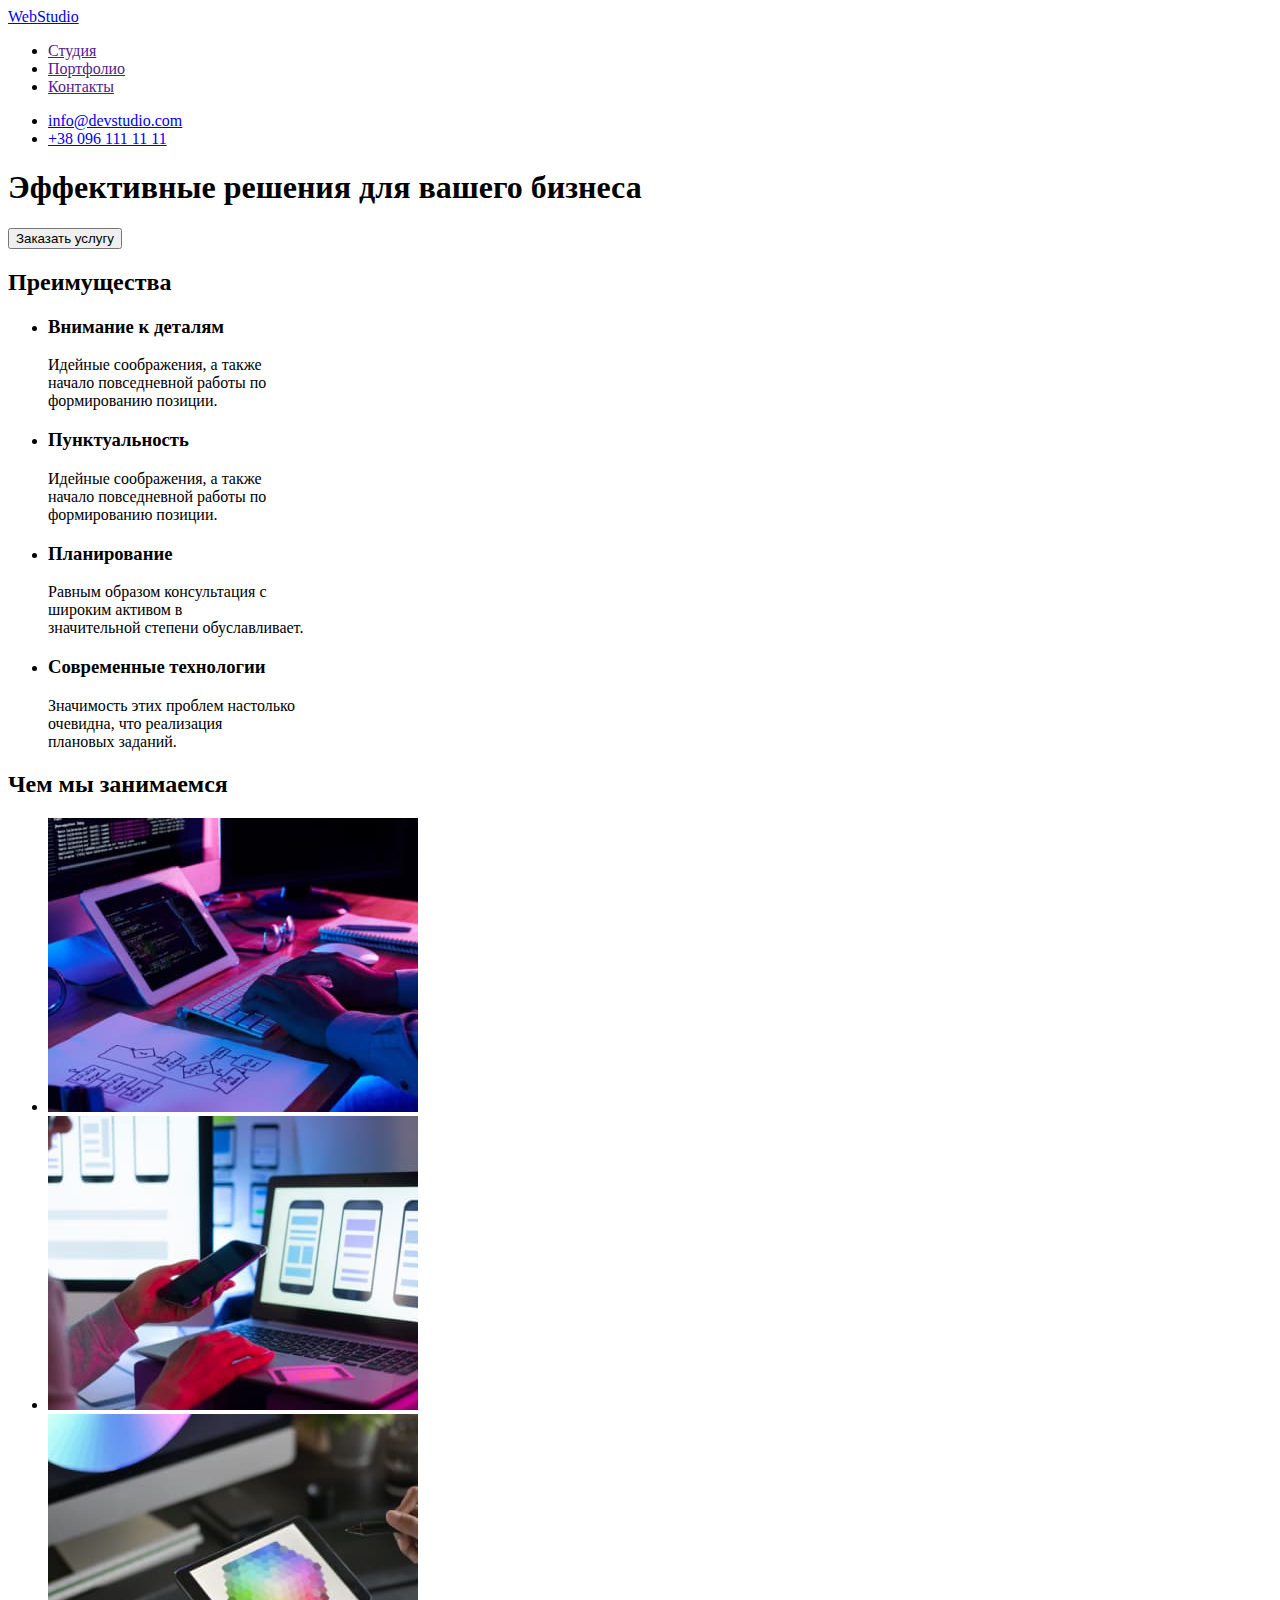
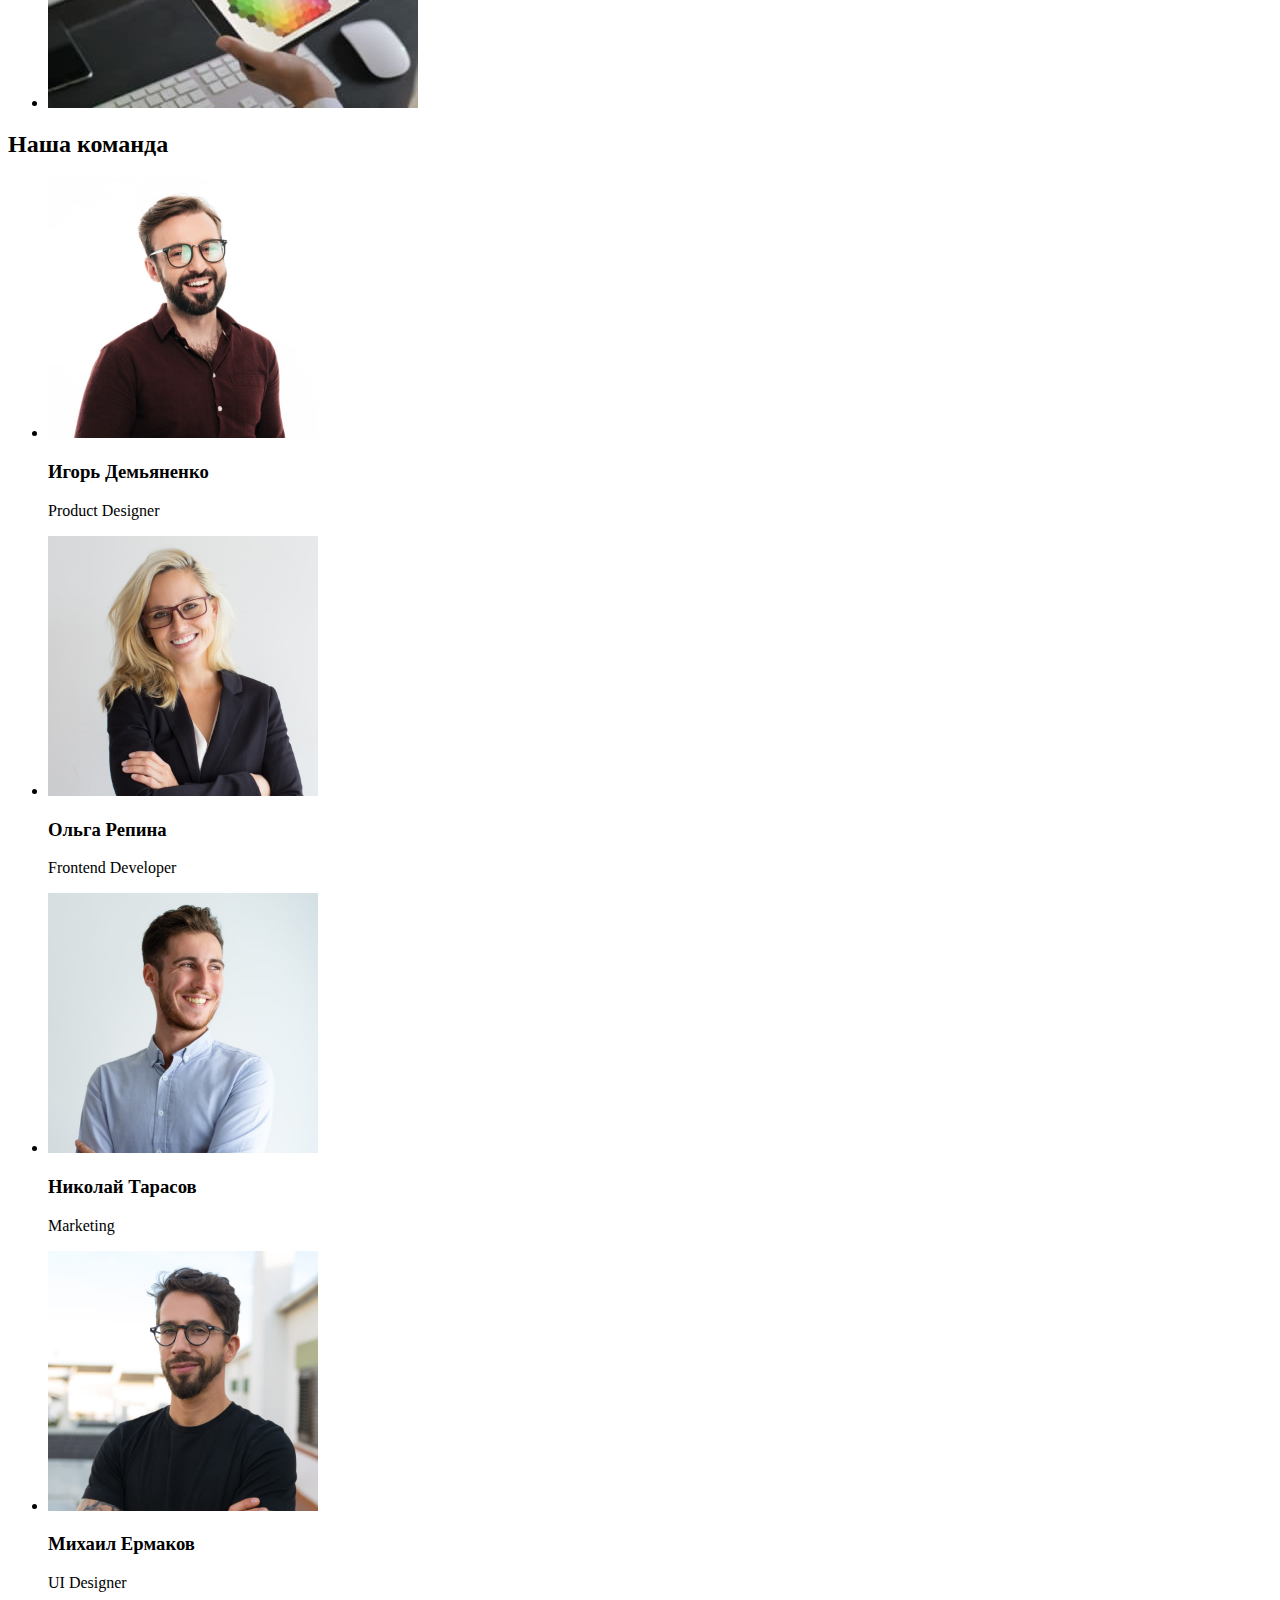
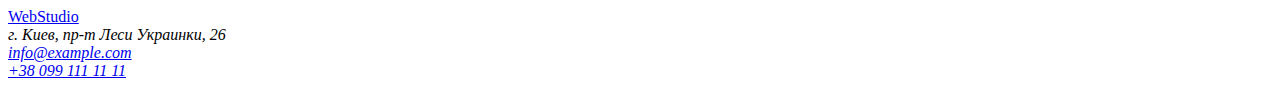
==== index.html @ 2771d6fa "Скопированы файлы предыдущего задания" ====
<!DOCTYPE html>
<html lang="ru">
  <head>
    <meta charset="UTF-8" />
    <meta http-equiv="X-UA-Compatible" content="IE=edge" />
    <meta name="viewport" content="width=device-width, initial-scale=1.0" />
    <title>Студия</title>
  </head>
  <body>
    <!-- Шапка сайта -->
    <header>
      <nav>
        <a href="./index.html">
          <span lang="en">WebStudio</span>
        </a>

        <ul>
          <li><a href="">Студия</a></li>
          <li><a href="">Портфолио</a></li>
          <li><a href="">Контакты</a></li>
        </ul>
      </nav>

      <ul>
        <li><a href="mailto:info@devstudio.com">info@devstudio.com</a></li>
        <li><a href="tel:+380961111111">+38 096 111 11 11</a></li>
      </ul>
    </header>

    <main>

      <!-- Герой -->
      <section>
        <h1>Эффективные решения для вашего бизнеса</h1>
        <button type="button">Заказать услугу</button>
      </section>

      <!-- Преимущества -->
      <section>
        <h2>Преимущества</h2>

        <ul>
          <li>
            <h3>Внимание к деталям</h3>
            <p>Идейные соображения, а также <br> начало повседневной работы по <br> формированию позиции.</p>
          </li>
          <li>
            <h3>Пунктуальность</h3>
            <p>Идейные соображения, а также <br> начало повседневной работы по <br> формированию позиции.</p>
          </li>
          <li>
            <h3>Планирование</h3>
            <p>Равным образом консультация с <br> широким активом в <br> значительной степени обуславливает.</p>
          </li>
          <li>
            <h3>Современные технологии</h3>
            <p>Значимость этих проблем настолько <br> очевидна, что реализация <br> плановых заданий.</p>
          </li>
        </ul>

      </section>

      <!-- Чем мы занимаемся -->
      <section>
        <h2>Чем мы занимаемся</h2>

        <ul>
          <li><img src="./images/box1.jpg" alt="Десктопные приложения" width="370"></li>
          <li><img src="./images/box2.jpg" alt="Мобильные приложения" width="370">  </li>
          <li><img src="./images/box3.jpg" alt="Дизайнерские решения" width="370"></li>
        </ul>

      </section>

      <!-- Наша команда -->
      <section>
        <h2>Наша команда</h2>

        <ul>
          <li>
            <img src="./images/img.jpg" alt="Игорь Демьяненко" width="270">
            <h3>Игорь Демьяненко</h3>
            <p lang="en">Product Designer</p>
          </li>
          <li>
            <img src="./images/img2.jpg" alt="Ольга Репина" width="270">
            <h3>Ольга Репина</h3>
            <p lang="en">Frontend Developer</p>
          </li>
          <li>
            <img src="./images/img3.jpg" alt="Николай Тарасов" width="270">
            <h3>Николай Тарасов</h3>
            <p lang="en">Marketing</p>
          </li>
          <li>
            <img src="./images/img4.jpg" alt="Михаил Ермаков" width="270">
            <h3>Михаил Ермаков</h3>
            <p lang="en">UI Designer</p>           
          </li>
        </ul>

      </section>

    </main>

    <!-- Футер -->
    <footer>
      <a href="./index.html">
      <span lang="en">WebStudio</span>
      </a>

      <address>
        г. Киев, пр-т Леси Украинки, 26 <br>
        <a href="mailto:info@example.com">info@example.com</a> <br>
        <a href="tel:+380991111111">+38 099 111 11 11</a>
      </address>
    </footer>

  </body>
</html>
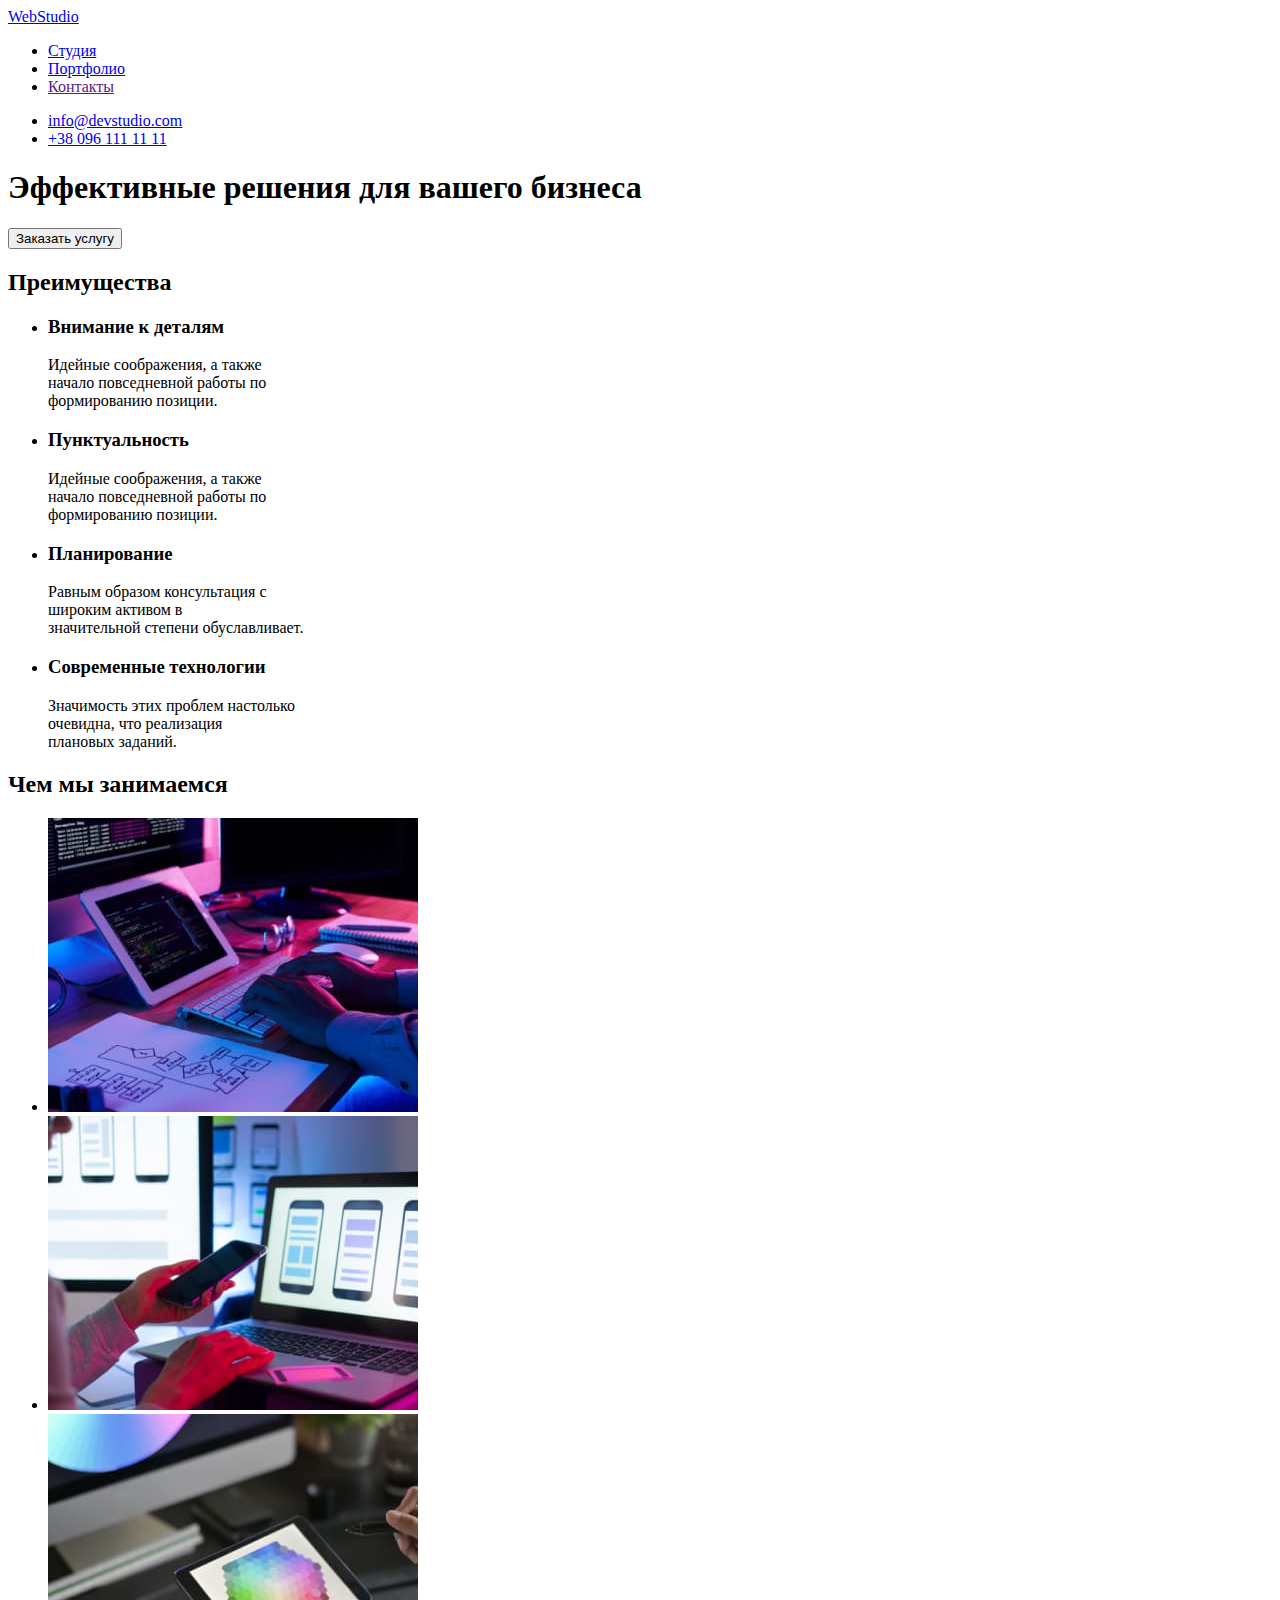
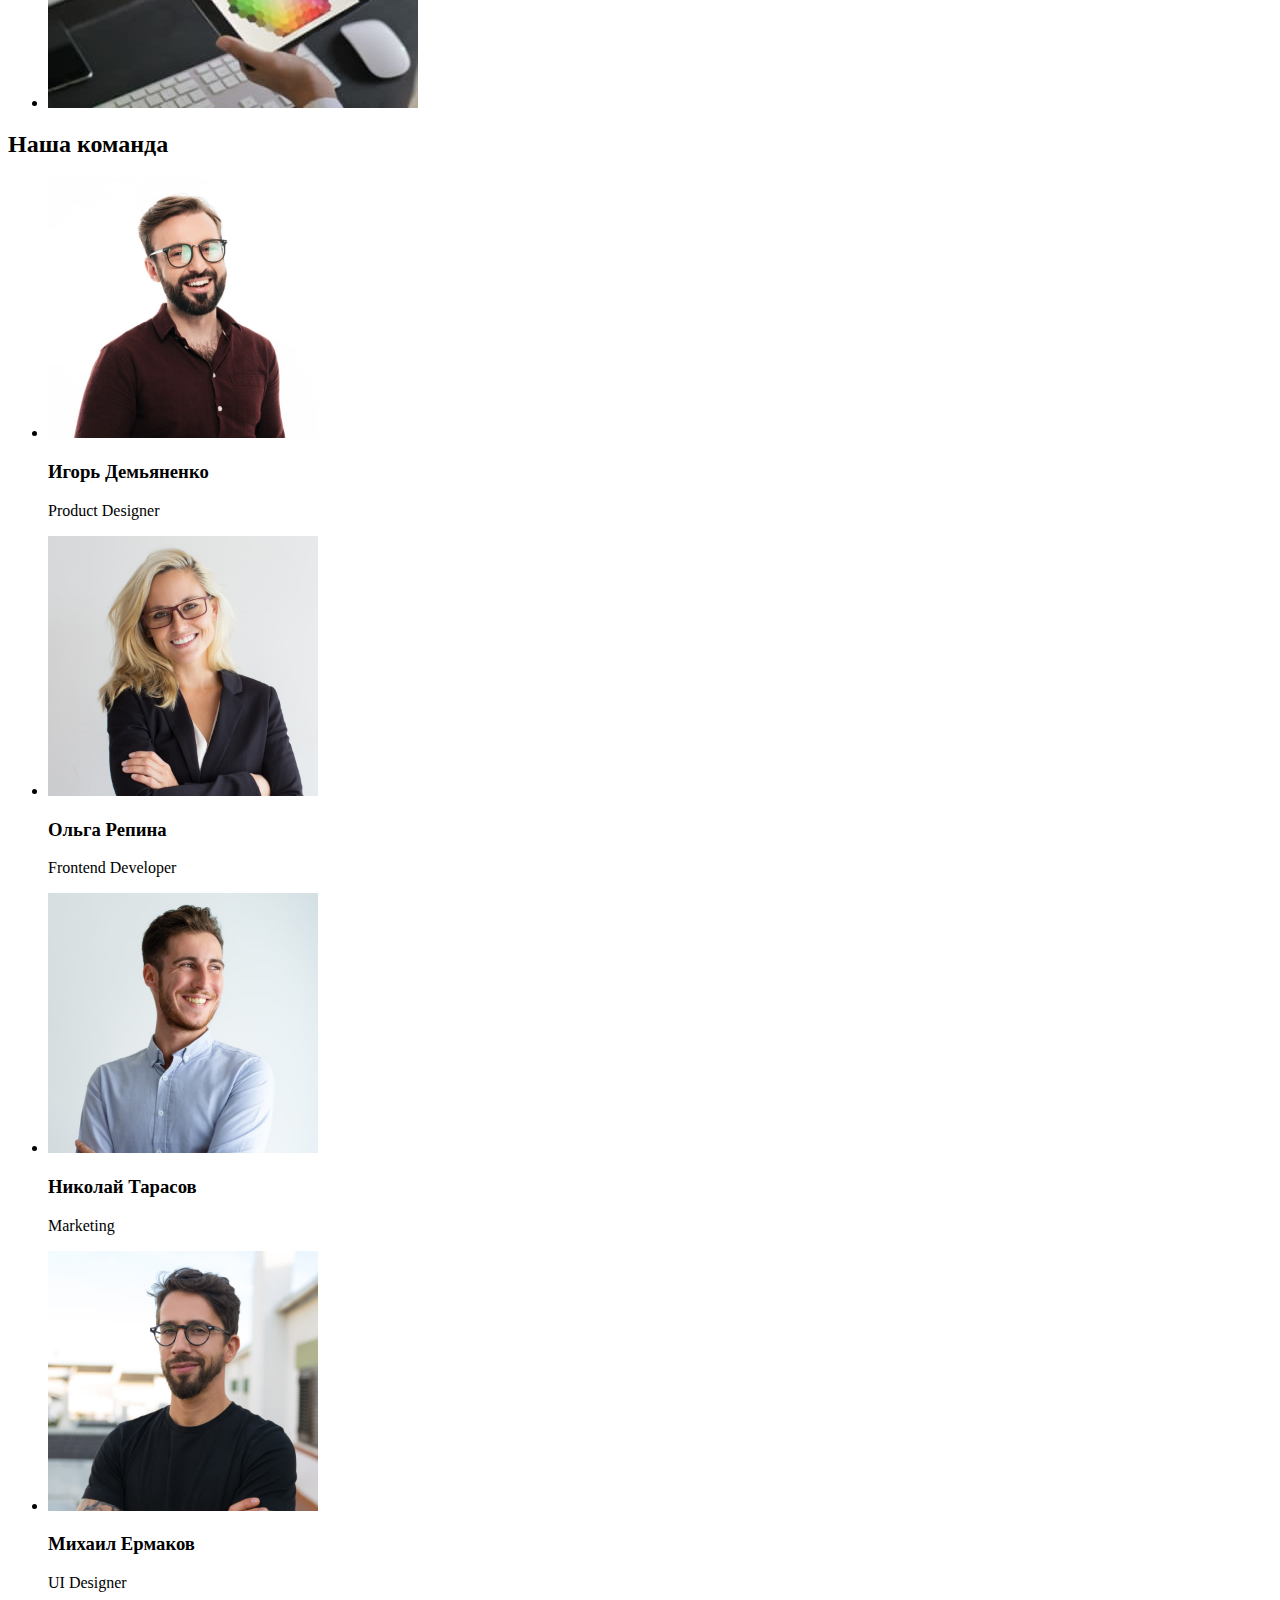
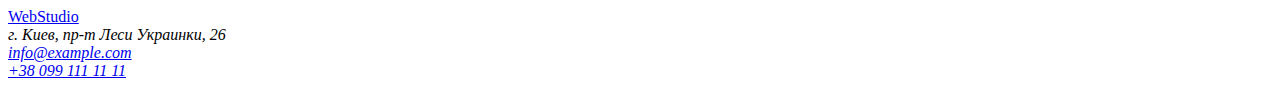
==== commit 6b9d5d0a: "Создана страница Портфолио" ====
--- a/index.html
+++ b/index.html
@@ -15,8 +15,8 @@
         </a>
 
         <ul>
-          <li><a href="">Студия</a></li>
-          <li><a href="">Портфолио</a></li>
+          <li><a href="./index.html">Студия</a></li>
+          <li><a href="./portfolio.html">Портфолио</a></li>
           <li><a href="">Контакты</a></li>
         </ul>
       </nav>
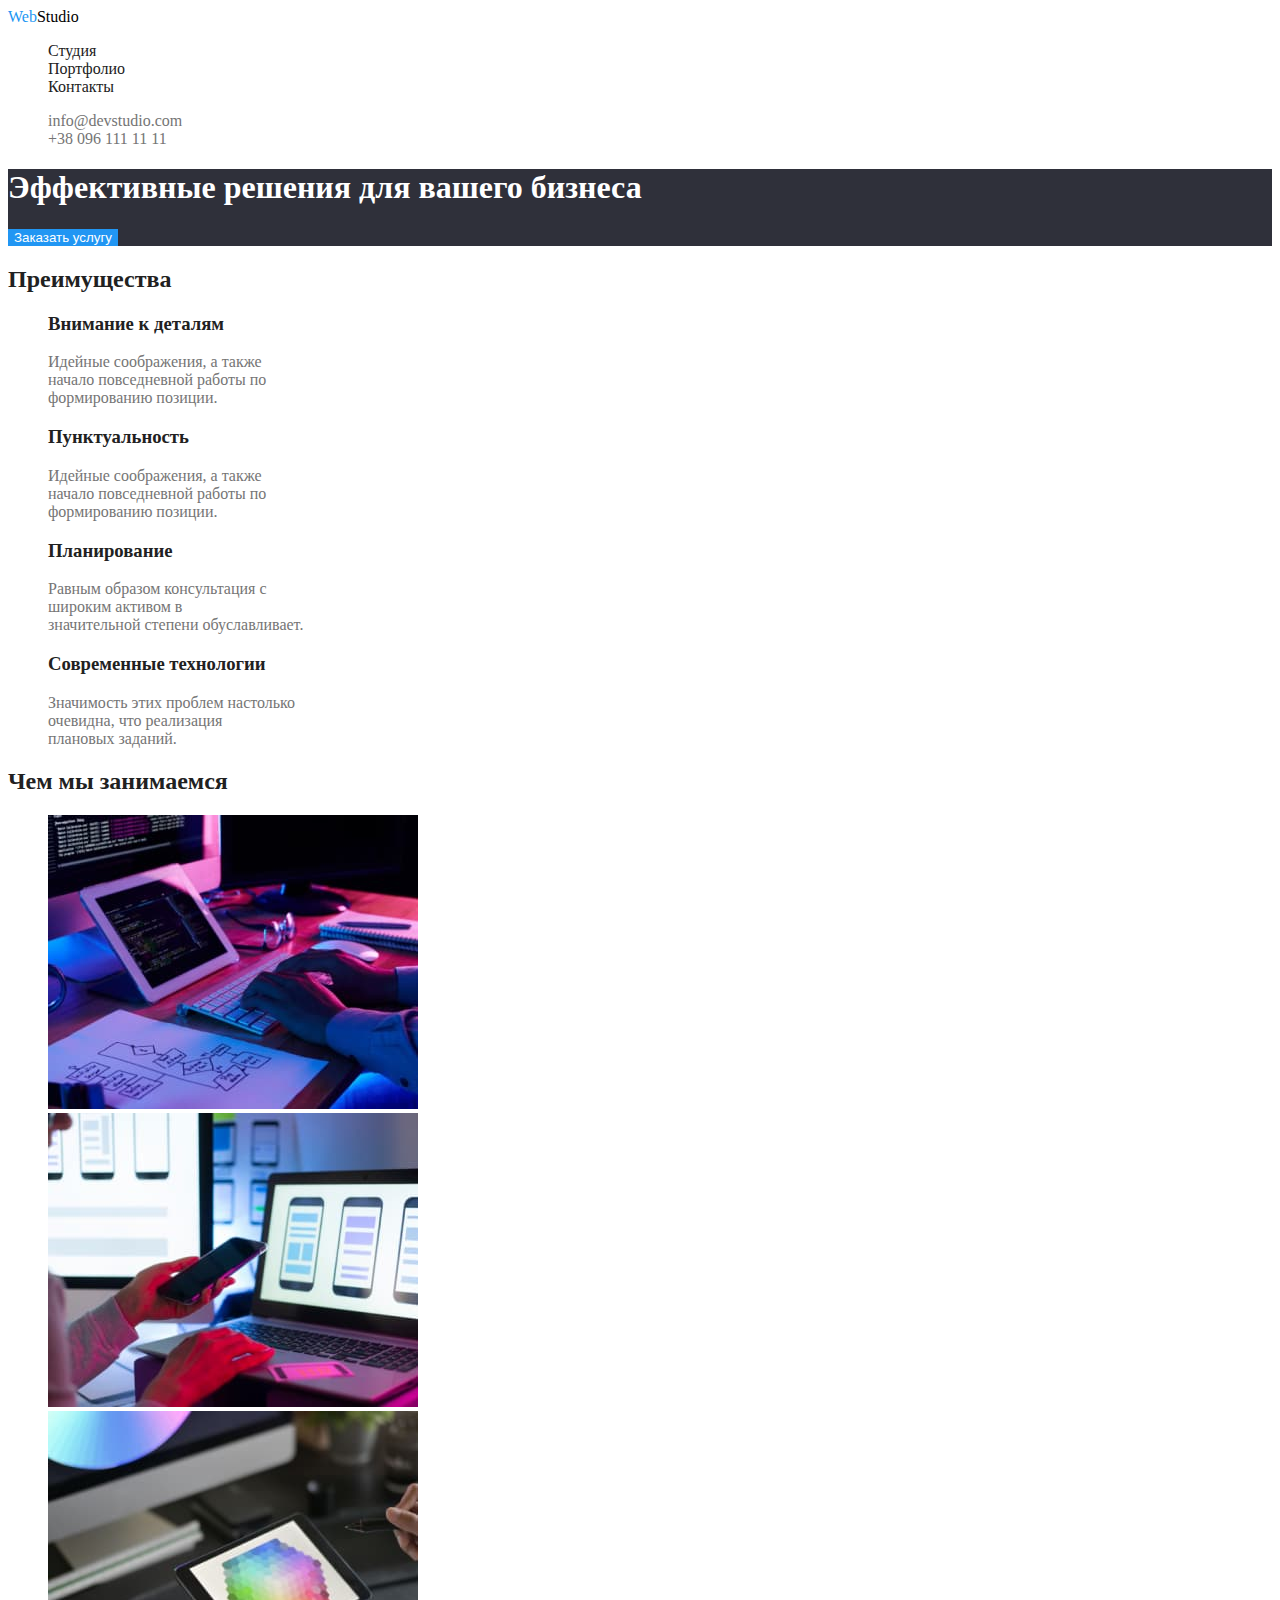
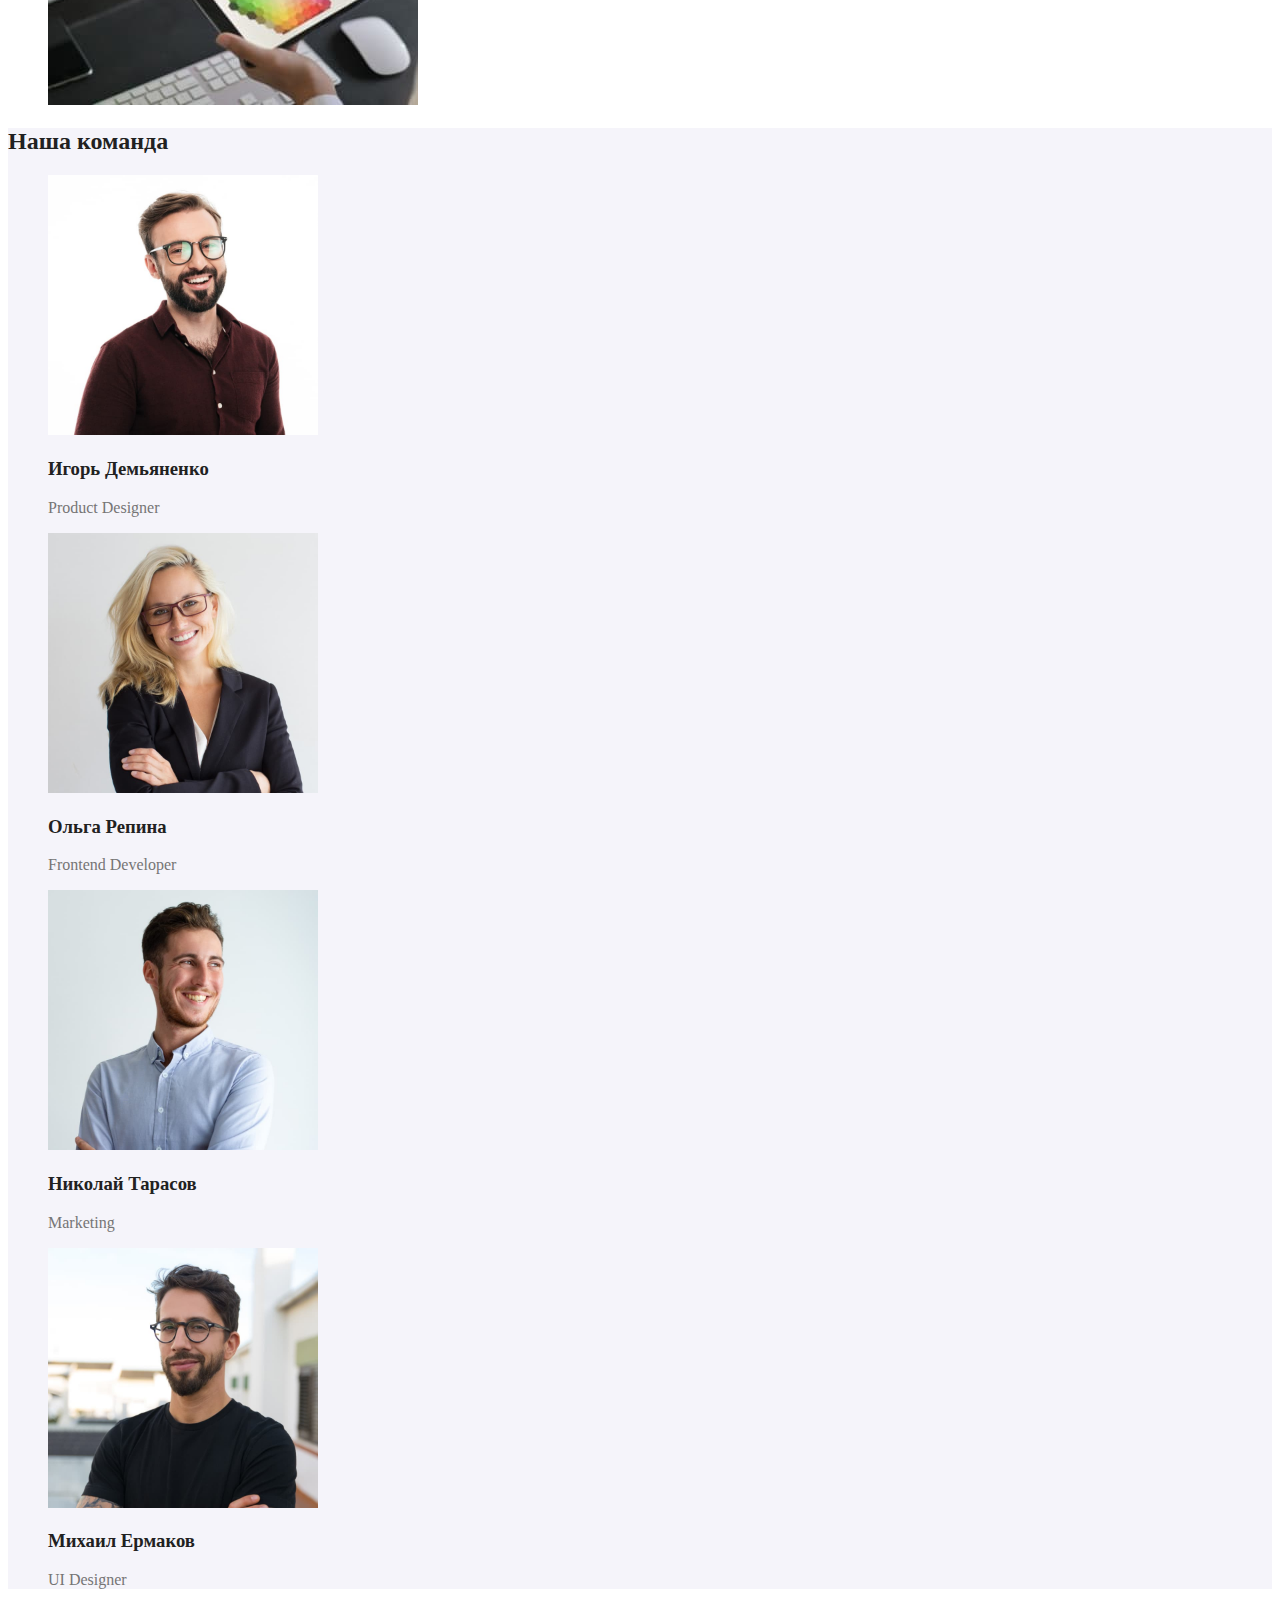
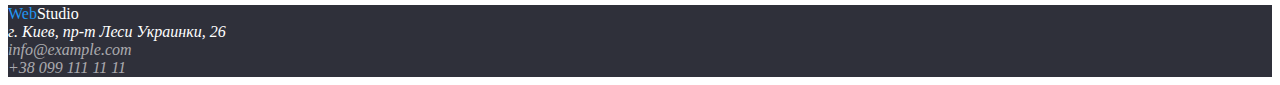
==== commit 78ea382c: "Добавлено цветовое оформление" ====
--- a/index.html
+++ b/index.html
@@ -5,97 +5,99 @@
     <meta http-equiv="X-UA-Compatible" content="IE=edge" />
     <meta name="viewport" content="width=device-width, initial-scale=1.0" />
     <title>Студия</title>
+    <link rel="stylesheet" href="https://cdnjs.cloudflare.com/ajax/libs/modern-normalize/1.1.0/modern-normalize.min.css" integrity="sha512-wpPYUAdjBVSE4KJnH1VR1HeZfpl1ub8YT/NKx4PuQ5NmX2tKuGu6U/JRp5y+Y8XG2tV+wKQpNHVUX03MfMFn9Q==" crossorigin="anonymous" referrerpolicy="no-referrer" />
+    <link rel="stylesheet" href="./css/styles.css">
   </head>
   <body>
     <!-- Шапка сайта -->
     <header>
       <nav>
-        <a href="./index.html">
-          <span lang="en">WebStudio</span>
+        <a href="./index.html" class="logo">
+          <span lang="en"><span class="logo-accent">Web</span>Studio</span>
         </a>
 
-        <ul>
-          <li><a href="./index.html">Студия</a></li>
-          <li><a href="./portfolio.html">Портфолио</a></li>
-          <li><a href="">Контакты</a></li>
+        <ul class="site-nav">
+          <li><a href="./index.html" class="site-nav-link">Студия</a></li>
+          <li><a href="./portfolio.html" class="site-nav-link">Портфолио</a></li>
+          <li><a href="" class="site-nav-link">Контакты</a></li>
         </ul>
       </nav>
 
-      <ul>
-        <li><a href="mailto:info@devstudio.com">info@devstudio.com</a></li>
-        <li><a href="tel:+380961111111">+38 096 111 11 11</a></li>
+      <ul class="contacts-list">
+        <li><a href="mailto:info@devstudio.com" class="contact">info@devstudio.com</a></li>
+        <li><a href="tel:+380961111111" class="contact">+38 096 111 11 11</a></li>
       </ul>
     </header>
 
     <main>
 
       <!-- Герой -->
-      <section>
-        <h1>Эффективные решения для вашего бизнеса</h1>
-        <button type="button">Заказать услугу</button>
+      <section class="hero">
+        <h1 class="hero-text">Эффективные решения для вашего бизнеса</h1>
+        <button type="button" class="hero-btn">Заказать услугу</button>
       </section>
 
       <!-- Преимущества -->
-      <section>
+      <section class="benefits">
         <h2>Преимущества</h2>
 
-        <ul>
+        <ul class="benefits-list">
           <li>
             <h3>Внимание к деталям</h3>
-            <p>Идейные соображения, а также <br> начало повседневной работы по <br> формированию позиции.</p>
+            <p class="benefits-description">Идейные соображения, а также <br> начало повседневной работы по <br> формированию позиции.</p>
           </li>
           <li>
             <h3>Пунктуальность</h3>
-            <p>Идейные соображения, а также <br> начало повседневной работы по <br> формированию позиции.</p>
+            <p class="benefits-description">Идейные соображения, а также <br> начало повседневной работы по <br> формированию позиции.</p>
           </li>
           <li>
             <h3>Планирование</h3>
-            <p>Равным образом консультация с <br> широким активом в <br> значительной степени обуславливает.</p>
+            <p class="benefits-description">Равным образом консультация с <br> широким активом в <br> значительной степени обуславливает.</p>
           </li>
           <li>
             <h3>Современные технологии</h3>
-            <p>Значимость этих проблем настолько <br> очевидна, что реализация <br> плановых заданий.</p>
+            <p class="benefits-description">Значимость этих проблем настолько <br> очевидна, что реализация <br> плановых заданий.</p>
           </li>
         </ul>
 
       </section>
 
       <!-- Чем мы занимаемся -->
-      <section>
+      <section class="work">
         <h2>Чем мы занимаемся</h2>
 
-        <ul>
+        <ul class="work-list">
           <li><img src="./images/box1.jpg" alt="Десктопные приложения" width="370"></li>
-          <li><img src="./images/box2.jpg" alt="Мобильные приложения" width="370">  </li>
+          <li><img src="./images/box2.jpg" alt="Мобильные приложения" width="370"></li>
           <li><img src="./images/box3.jpg" alt="Дизайнерские решения" width="370"></li>
         </ul>
 
       </section>
 
       <!-- Наша команда -->
-      <section>
+      <section class="team">
         <h2>Наша команда</h2>
 
-        <ul>
+        <ul class="team-list">
           <li>
             <img src="./images/img.jpg" alt="Игорь Демьяненко" width="270">
             <h3>Игорь Демьяненко</h3>
-            <p lang="en">Product Designer</p>
+            <p lang="en" class="team-position">Product Designer</p>
           </li>
           <li>
             <img src="./images/img2.jpg" alt="Ольга Репина" width="270">
             <h3>Ольга Репина</h3>
-            <p lang="en">Frontend Developer</p>
+            <p lang="en" class="team-position">Frontend Developer</p>
           </li>
           <li>
             <img src="./images/img3.jpg" alt="Николай Тарасов" width="270">
             <h3>Николай Тарасов</h3>
-            <p lang="en">Marketing</p>
+            <p lang="en" class="team-position">Marketing</p>
           </li>
           <li>
             <img src="./images/img4.jpg" alt="Михаил Ермаков" width="270">
             <h3>Михаил Ермаков</h3>
-            <p lang="en">UI Designer</p>           
+            <p lang="en" class="team-position">UI Designer</p>           
           </li>
         </ul>
 
@@ -104,15 +106,15 @@
     </main>
 
     <!-- Футер -->
-    <footer>
-      <a href="./index.html">
-      <span lang="en">WebStudio</span>
+    <footer class="footer">
+      <a href="./index.html" class="logo-footer">
+      <span lang="en"><span class="logo-footer-accent">Web</span>Studio</span>
       </a>
 
       <address>
         г. Киев, пр-т Леси Украинки, 26 <br>
-        <a href="mailto:info@example.com">info@example.com</a> <br>
-        <a href="tel:+380991111111">+38 099 111 11 11</a>
+        <a href="mailto:info@example.com" class="contact-footer">info@example.com</a> <br>
+        <a href="tel:+380991111111" class="contact-footer">+38 099 111 11 11</a>
       </address>
     </footer>
 
--- a/css/styles.css
+++ b/css/styles.css
@@ -0,0 +1,112 @@
+:root {
+  --primary-text-color: #212121;
+  --secondary-text-color: #757575;
+  --tertiary-text-color: #ffffff;
+  --accent-color: #2196f3;
+  --primary-bg-color: #ffffff;
+  --secondary-bg-color: #2f303a;
+  --tertiary-bg-color: #f5f4fa;
+}
+
+body {
+  color: var(--primary-text-color);
+  background-color: var(--primary-bg-color);
+}
+
+.logo {
+  color: #000000;
+  text-decoration: none;
+}
+
+.site-nav {
+  list-style: none;
+}
+
+.site-nav-link {
+  color: var(--primary-text-color);
+  text-decoration: none;
+}
+
+.contacts-list {
+  list-style: none;
+}
+
+.contact {
+  color: var(--secondary-text-color);
+  text-decoration: none;
+}
+
+.hero {
+  background-color: var(--secondary-bg-color);
+}
+
+.hero-text {
+  color: var(--tertiary-text-color);
+}
+
+.hero-btn {
+  color: var(--tertiary-text-color);
+  background-color: var(--accent-color);
+  border: none;
+}
+
+.benefits-list {
+  list-style: none;
+}
+
+.benefits-description {
+  color: var(--secondary-text-color);
+}
+
+.work-list {
+  list-style: none;
+}
+
+.team {
+  background-color: var(--tertiary-bg-color);
+}
+
+.team-list {
+  list-style: none;
+}
+
+.team-position {
+  color: var(--secondary-text-color);
+}
+
+.filter-btns {
+  list-style: none;
+}
+
+.filter-btn {
+  background-color: var(--tertiary-bg-color);
+  border: none;
+}
+
+.projects-list {
+  list-style: none;
+}
+
+.project-type {
+  color: var(--secondary-text-color);
+}
+
+.footer {
+  color: var(--tertiary-text-color);
+  background-color: var(--secondary-bg-color);
+}
+
+.logo-footer {
+  color: var(--tertiary-text-color);
+  text-decoration: none;
+}
+
+.logo-accent,
+.logo-footer-accent {
+  color: var(--accent-color);
+}
+
+.contact-footer {
+  color: rgba(255, 255, 255, 0.6);
+  text-decoration: none;
+}
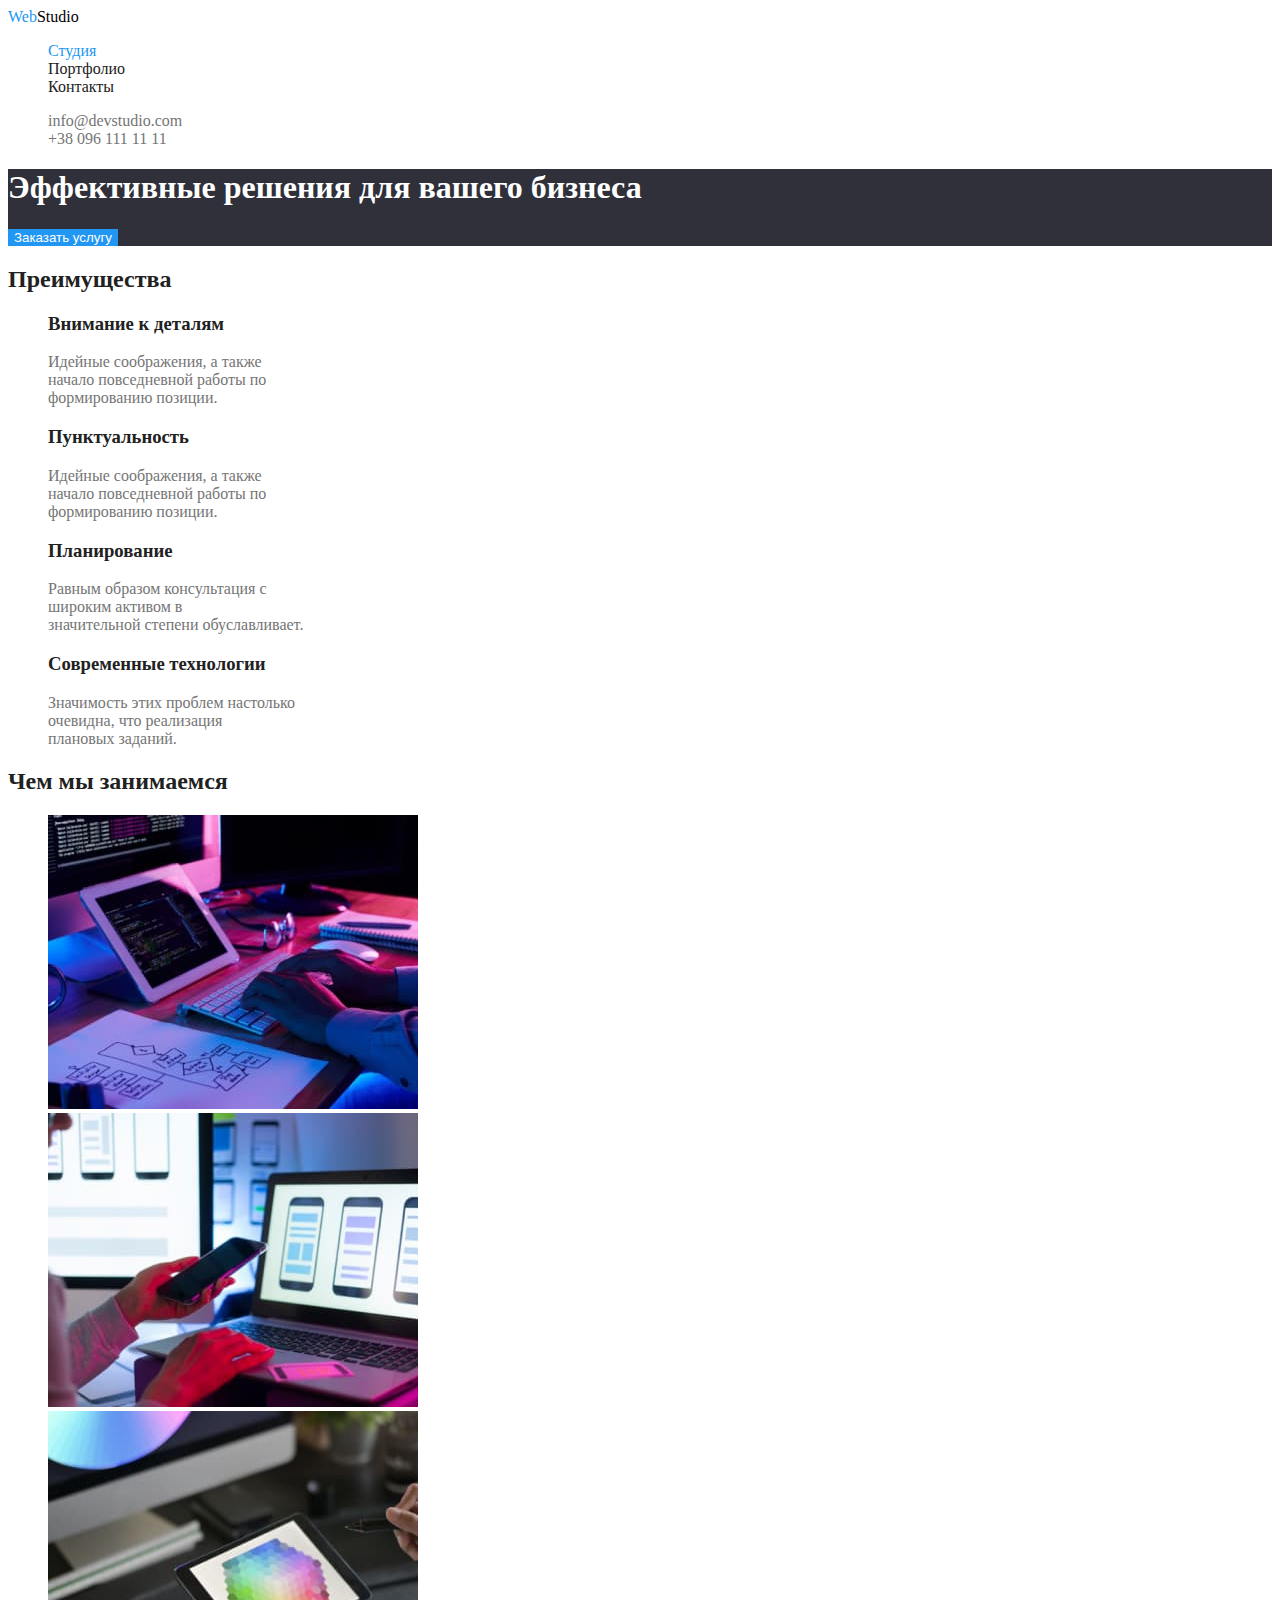
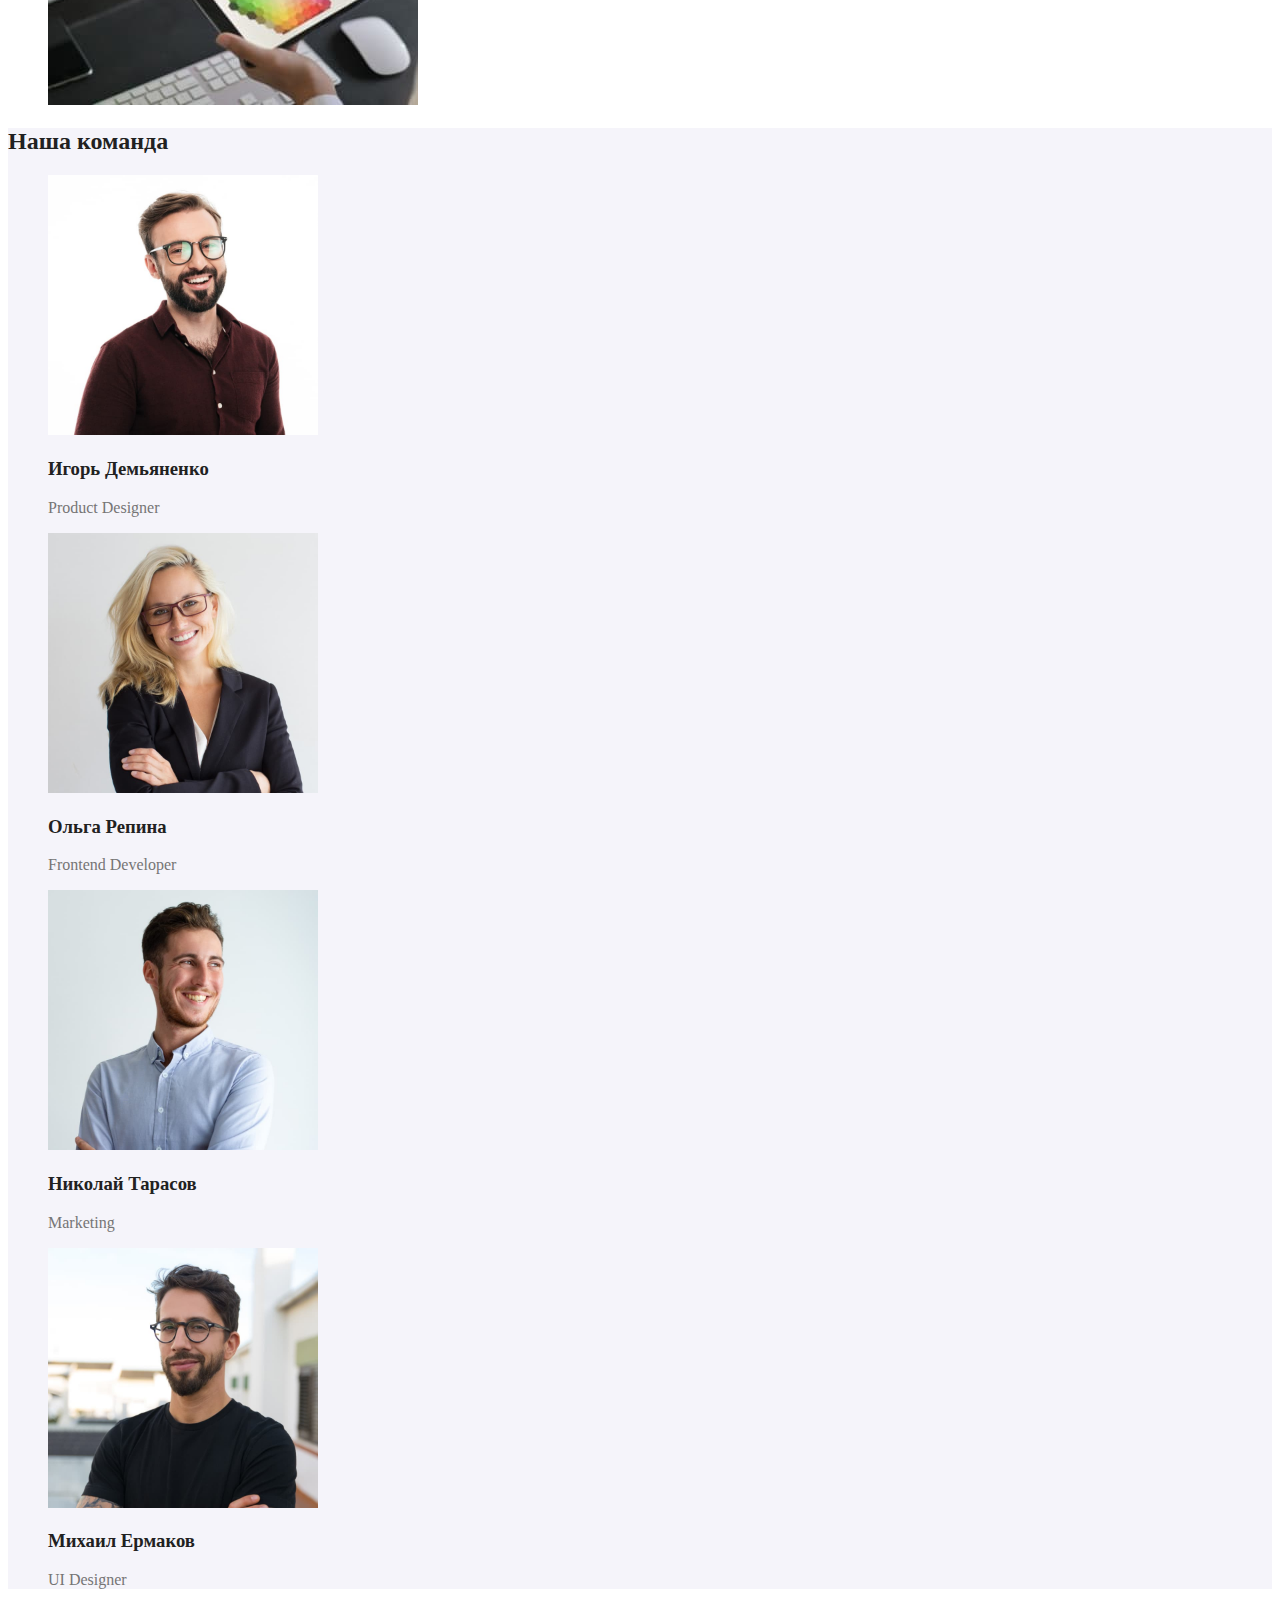
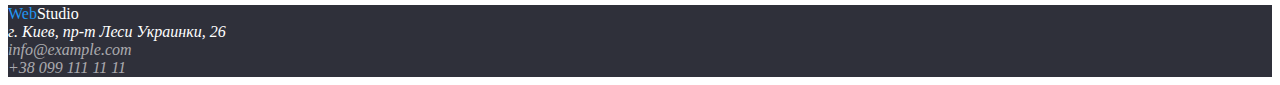
==== commit 0e43c542: "Добавлены цвета при hover, focus, current" ====
--- a/index.html
+++ b/index.html
@@ -17,7 +17,7 @@
         </a>
 
         <ul class="site-nav">
-          <li><a href="./index.html" class="site-nav-link">Студия</a></li>
+          <li><a href="./index.html" class="site-nav-link current">Студия</a></li>
           <li><a href="./portfolio.html" class="site-nav-link">Портфолио</a></li>
           <li><a href="" class="site-nav-link">Контакты</a></li>
         </ul>
--- a/css/styles.css
+++ b/css/styles.css
@@ -27,6 +27,15 @@
   text-decoration: none;
 }
 
+.site-nav-link.current {
+  color: var(--accent-color);
+}
+
+.site-nav-link:hover,
+.site-nav-link:focus {
+  color: var(--accent-color);
+}
+
 .contacts-list {
   list-style: none;
 }
@@ -34,6 +43,11 @@
 .contact {
   color: var(--secondary-text-color);
   text-decoration: none;
+}
+
+.contact:hover,
+.contact:focus {
+  color: var(--accent-color);
 }
 
 .hero {
@@ -48,6 +62,12 @@
   color: var(--tertiary-text-color);
   background-color: var(--accent-color);
   border: none;
+  cursor: pointer;
+}
+
+.hero-btn:hover,
+.hero-btn:focus {
+  background-color: #188ce8;
 }
 
 .benefits-list {
@@ -81,6 +101,13 @@
 .filter-btn {
   background-color: var(--tertiary-bg-color);
   border: none;
+  cursor: pointer;
+}
+
+.filter-btn:hover,
+.filter-btn:focus {
+  color: var(--tertiary-text-color);
+  background-color: var(--accent-color);
 }
 
 .projects-list {
@@ -110,3 +137,8 @@
   color: rgba(255, 255, 255, 0.6);
   text-decoration: none;
 }
+
+.contact-footer:hover,
+.contact-footer:focus {
+  color: var(--accent-color);
+}
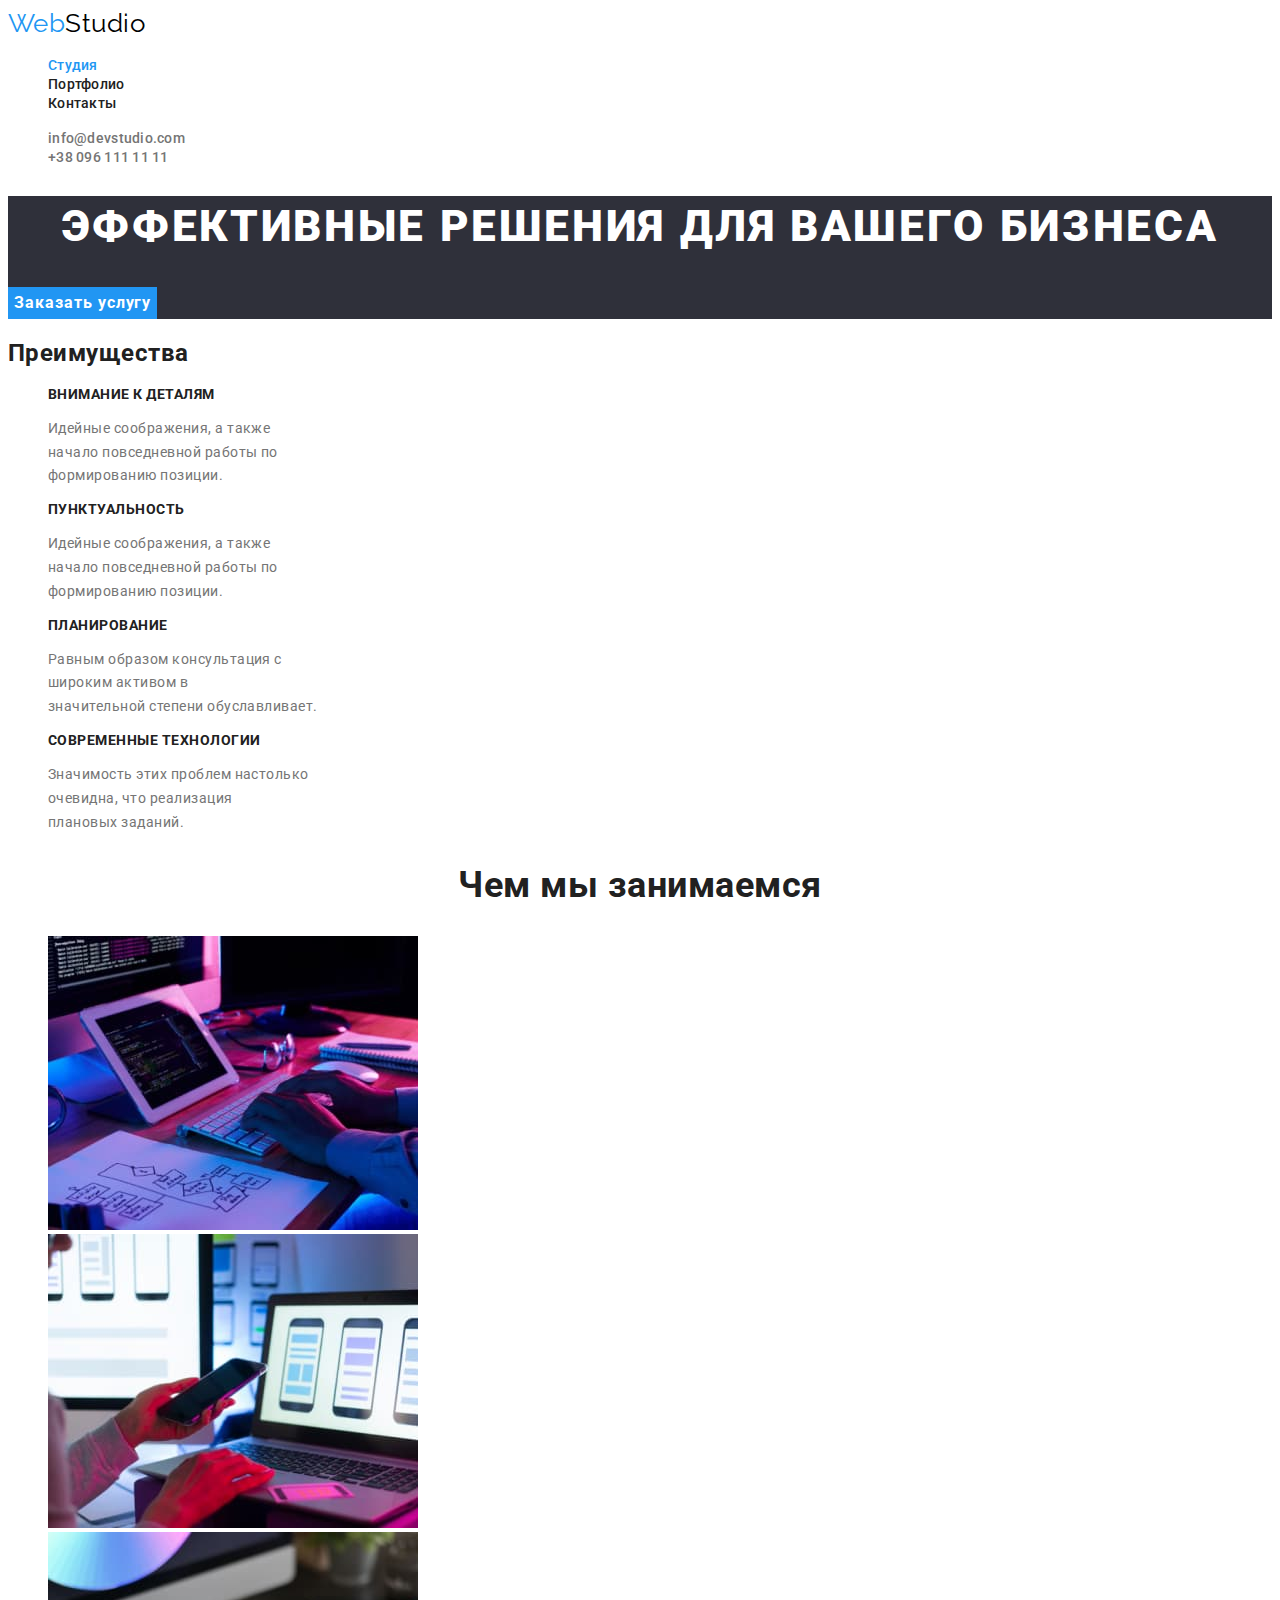
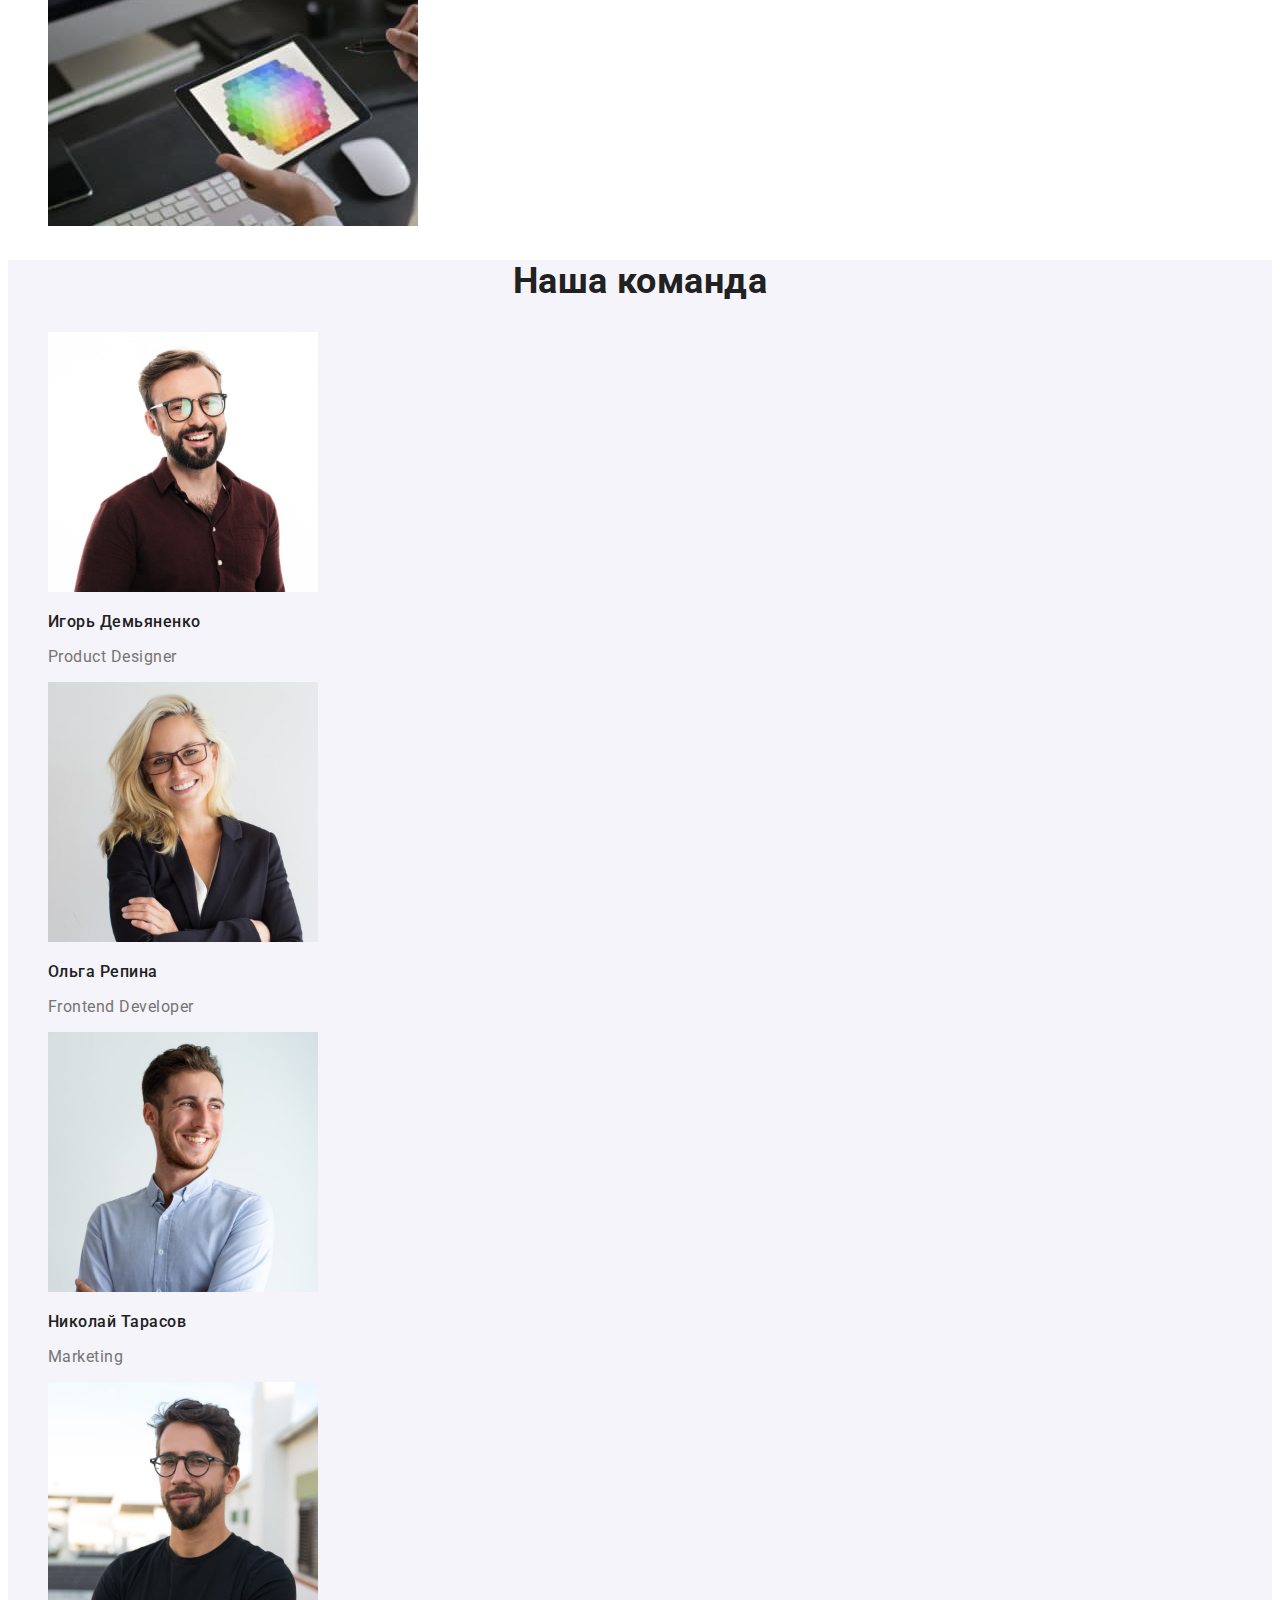
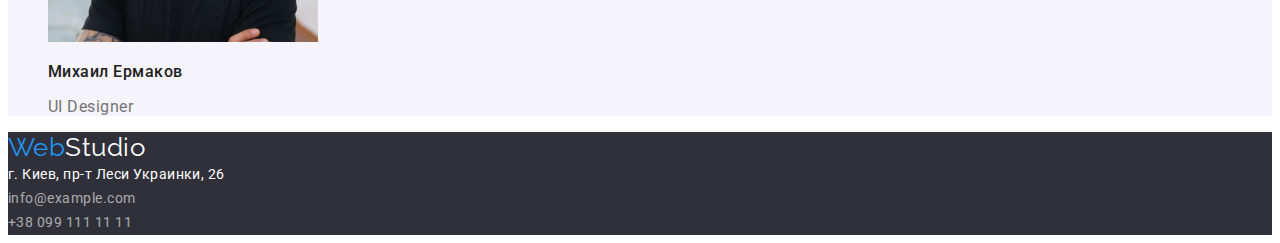
==== commit b1645176: "Добавлено текстовое оформление" ====
--- a/index.html
+++ b/index.html
@@ -6,8 +6,13 @@
     <meta name="viewport" content="width=device-width, initial-scale=1.0" />
     <title>Студия</title>
     <link rel="stylesheet" href="https://cdnjs.cloudflare.com/ajax/libs/modern-normalize/1.1.0/modern-normalize.min.css" integrity="sha512-wpPYUAdjBVSE4KJnH1VR1HeZfpl1ub8YT/NKx4PuQ5NmX2tKuGu6U/JRp5y+Y8XG2tV+wKQpNHVUX03MfMFn9Q==" crossorigin="anonymous" referrerpolicy="no-referrer" />
+    <link rel="preconnect" href="https://fonts.googleapis.com">
+    <link rel="preconnect" href="https://fonts.gstatic.com" crossorigin>
+    <link href="https://fonts.googleapis.com/css2?family=Raleway:wght@700&family=Roboto:wght@400;500;700;900&display=swap"
+      rel="stylesheet">
     <link rel="stylesheet" href="./css/styles.css">
   </head>
+
   <body>
     <!-- Шапка сайта -->
     <header>
@@ -33,30 +38,30 @@
 
       <!-- Герой -->
       <section class="hero">
-        <h1 class="hero-text">Эффективные решения для вашего бизнеса</h1>
+        <h1 class="hero-title">Эффективные решения для вашего бизнеса</h1>
         <button type="button" class="hero-btn">Заказать услугу</button>
       </section>
 
       <!-- Преимущества -->
-      <section class="benefits">
-        <h2>Преимущества</h2>
+      <section class="features">
+        <h2 class="features-title">Преимущества</h2>
 
-        <ul class="benefits-list">
+        <ul class="features-list">
           <li>
-            <h3>Внимание к деталям</h3>
-            <p class="benefits-description">Идейные соображения, а также <br> начало повседневной работы по <br> формированию позиции.</p>
+            <h3 class="features-name">Внимание к деталям</h3>
+            <p class="features-description">Идейные соображения, а также <br> начало повседневной работы по <br> формированию позиции.</p>
           </li>
           <li>
-            <h3>Пунктуальность</h3>
-            <p class="benefits-description">Идейные соображения, а также <br> начало повседневной работы по <br> формированию позиции.</p>
+            <h3 class="features-name">Пунктуальность</h3>
+            <p class="features-description">Идейные соображения, а также <br> начало повседневной работы по <br> формированию позиции.</p>
           </li>
           <li>
-            <h3>Планирование</h3>
-            <p class="benefits-description">Равным образом консультация с <br> широким активом в <br> значительной степени обуславливает.</p>
+            <h3 class="features-name">Планирование</h3>
+            <p class="features-description">Равным образом консультация с <br> широким активом в <br> значительной степени обуславливает.</p>
           </li>
           <li>
-            <h3>Современные технологии</h3>
-            <p class="benefits-description">Значимость этих проблем настолько <br> очевидна, что реализация <br> плановых заданий.</p>
+            <h3 class="features-name">Современные технологии</h3>
+            <p class="features-description">Значимость этих проблем настолько <br> очевидна, что реализация <br> плановых заданий.</p>
           </li>
         </ul>
 
@@ -64,7 +69,7 @@
 
       <!-- Чем мы занимаемся -->
       <section class="work">
-        <h2>Чем мы занимаемся</h2>
+        <h2 class="section-title">Чем мы занимаемся</h2>
 
         <ul class="work-list">
           <li><img src="./images/box1.jpg" alt="Десктопные приложения" width="370"></li>
@@ -76,27 +81,27 @@
 
       <!-- Наша команда -->
       <section class="team">
-        <h2>Наша команда</h2>
+        <h2 class="section-title">Наша команда</h2>
 
         <ul class="team-list">
           <li>
             <img src="./images/img.jpg" alt="Игорь Демьяненко" width="270">
-            <h3>Игорь Демьяненко</h3>
+            <h3 class="team-name">Игорь Демьяненко</h3>
             <p lang="en" class="team-position">Product Designer</p>
           </li>
           <li>
             <img src="./images/img2.jpg" alt="Ольга Репина" width="270">
-            <h3>Ольга Репина</h3>
+            <h3 class="team-name">Ольга Репина</h3>
             <p lang="en" class="team-position">Frontend Developer</p>
           </li>
           <li>
             <img src="./images/img3.jpg" alt="Николай Тарасов" width="270">
-            <h3>Николай Тарасов</h3>
+            <h3 class="team-name">Николай Тарасов</h3>
             <p lang="en" class="team-position">Marketing</p>
           </li>
           <li>
             <img src="./images/img4.jpg" alt="Михаил Ермаков" width="270">
-            <h3>Михаил Ермаков</h3>
+            <h3 class="team-name">Михаил Ермаков</h3>
             <p lang="en" class="team-position">UI Designer</p>           
           </li>
         </ul>
@@ -111,7 +116,7 @@
       <span lang="en"><span class="logo-footer-accent">Web</span>Studio</span>
       </a>
 
-      <address>
+      <address class="address">
         г. Киев, пр-т Леси Украинки, 26 <br>
         <a href="mailto:info@example.com" class="contact-footer">info@example.com</a> <br>
         <a href="tel:+380991111111" class="contact-footer">+38 099 111 11 11</a>
--- a/css/styles.css
+++ b/css/styles.css
@@ -11,11 +11,16 @@
 body {
   color: var(--primary-text-color);
   background-color: var(--primary-bg-color);
+  font-family: Roboto, sans-serif;
+  letter-spacing: 0.03em;
 }
 
 .logo {
   color: #000000;
   text-decoration: none;
+  font-family: Raleway, sans-serif;
+  font-size: 26px;
+  line-height: 1.2;
 }
 
 .site-nav {
@@ -25,6 +30,10 @@
 .site-nav-link {
   color: var(--primary-text-color);
   text-decoration: none;
+  font-weight: 500;
+  font-size: 14px;
+  line-height: 1.14;
+  letter-spacing: 0.02em;
 }
 
 .site-nav-link.current {
@@ -43,6 +52,10 @@
 .contact {
   color: var(--secondary-text-color);
   text-decoration: none;
+  font-weight: 500;
+  font-size: 14px;
+  line-height: 1.14;
+  letter-spacing: 0.02em;
 }
 
 .contact:hover,
@@ -54,8 +67,14 @@
   background-color: var(--secondary-bg-color);
 }
 
-.hero-text {
-  color: var(--tertiary-text-color);
+.hero-title {
+  color: var(--tertiary-text-color);
+  font-weight: 900;
+  font-size: 44px;
+  line-height: 1.4;
+  text-align: center;
+  letter-spacing: 0.06em;
+  text-transform: uppercase;
 }
 
 .hero-btn {
@@ -63,6 +82,11 @@
   background-color: var(--accent-color);
   border: none;
   cursor: pointer;
+  font-family: inherit;
+  font-weight: 700;
+  font-size: 16px;
+  line-height: 1.9;
+  letter-spacing: 0.06em;
 }
 
 .hero-btn:hover,
@@ -70,12 +94,26 @@
   background-color: #188ce8;
 }
 
-.benefits-list {
-  list-style: none;
-}
-
-.benefits-description {
-  color: var(--secondary-text-color);
+.features-list {
+  list-style: none;
+}
+
+.features-name {
+  font-size: 14px;
+  line-height: 1.14;
+  text-transform: uppercase;
+}
+
+.features-description {
+  color: var(--secondary-text-color);
+  font-size: 14px;
+  line-height: 1.7;
+}
+
+.section-title {
+  font-size: 36px;
+  line-height: 1.17;
+  text-align: center;
 }
 
 .work-list {
@@ -90,12 +128,25 @@
   list-style: none;
 }
 
+.team-name {
+  font-weight: 500;
+  font-size: 16px;
+  line-height: 1.19;
+}
+
 .team-position {
   color: var(--secondary-text-color);
+  font-size: 16px;
+  line-height: 1.19;
 }
 
 .filter-btns {
   list-style: none;
+  font-family: inherit;
+  font-weight: 500;
+  font-size: 16px;
+  line-height: 1.6;
+  text-align: center;
 }
 
 .filter-btn {
@@ -114,8 +165,16 @@
   list-style: none;
 }
 
+.project-name {
+  font-size: 18px;
+  line-height: 2;
+  letter-spacing: 0.06em;
+}
+
 .project-type {
   color: var(--secondary-text-color);
+  font-size: 16px;
+  line-height: 1.9;
 }
 
 .footer {
@@ -126,6 +185,9 @@
 .logo-footer {
   color: var(--tertiary-text-color);
   text-decoration: none;
+  font-family: Raleway, sans-serif;
+  font-size: 26px;
+  line-height: 1.2;
 }
 
 .logo-accent,
@@ -133,6 +195,12 @@
   color: var(--accent-color);
 }
 
+.address {
+  font-style: normal;
+  font-size: 14px;
+  line-height: 1.7;
+}
+
 .contact-footer {
   color: rgba(255, 255, 255, 0.6);
   text-decoration: none;
